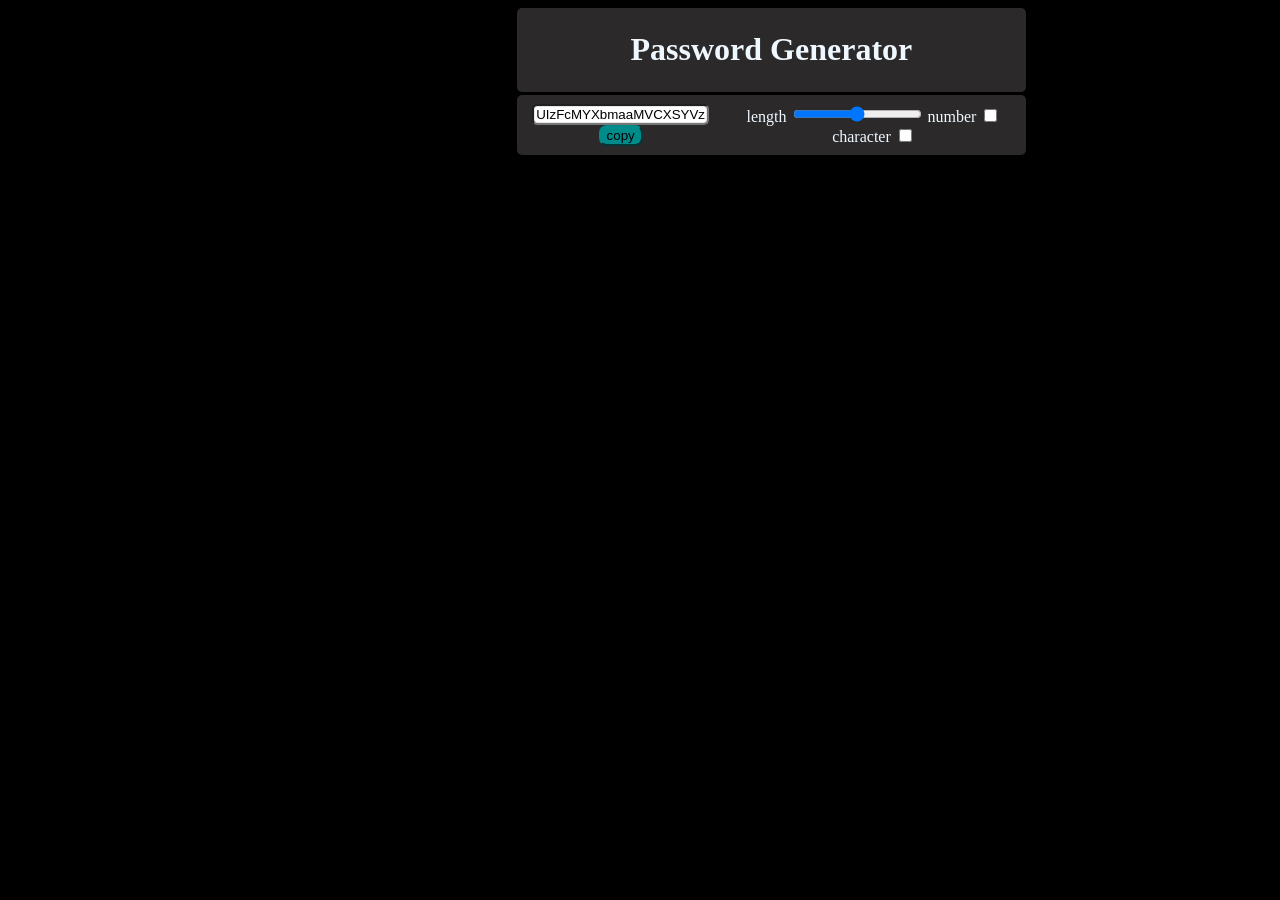
==== password_Generator/index.html @ 87cbb4e3 "password generator added" ====
<!DOCTYPE html>
<html lang="en">
<head>
    <meta charset="UTF-8">
    <meta name="viewport" content="width=device-width, initial-scale=1.0">
    <title>Password Generator</title>
    <link rel="stylesheet" href="style.css">
</head>


<body style="background-color: black;">
    <div class="text">
        <h1>Password Generator</h1>
    </div>

    <div class="main">

       <div class="txtSection">
            <input id="inputText"  
                type="text"
                placeholder="Password"
                readonly 
            >
            <button id="button" >copy</button>
       </div>

       <div class="change">
        <label for="length">length</label>
        <input type="range" 
            id="length"
            max="100"
            min="0"
            value=
        >

        <label for="number">number</label>
        <input type="checkbox" 
            id="number"
        >

        <label for="char">character</label>
        <input type="checkbox"
            id="char"
        >

       </div>

    </div>
    
</body>

<script src="script.js"></script>
</html>
---- password_Generator/style.css ----
.main , .text {
    display: flex;
    color: aliceblue;
    width: 40%;
    height: 100%;
    justify-content: center;
    align-items: center;
    text-align: center;
    position: relative;
    top: 50%;
    left:40%;
    margin: 3px;
    padding: 2px;
    background-color: rgb(43, 41, 41);
    border-radius: 5px;
}

.txtSection , .change{
    padding: 3px;
    margin: 4px;
    
}

#button{
    background-color: darkcyan;
    border-radius: 8px;
    border-color: darkcyan;
    transition: all 0.3s ease;
}
#button:hover {
    background-color: rgb(9, 234, 234);
    border-color:  rgb(9, 234, 234);
}
#button:active{
background-color: #fafafa;
  transform: scale(0.95); 
  box-shadow: inset 0 3px 5px rgba(0,0,0,0.2);
}

#inputText{
    border-radius: 5px;
    box-shadow: inset 0px 0px 1px;
}

#change{
    display: flex;
    text-shadow: 3px;

}
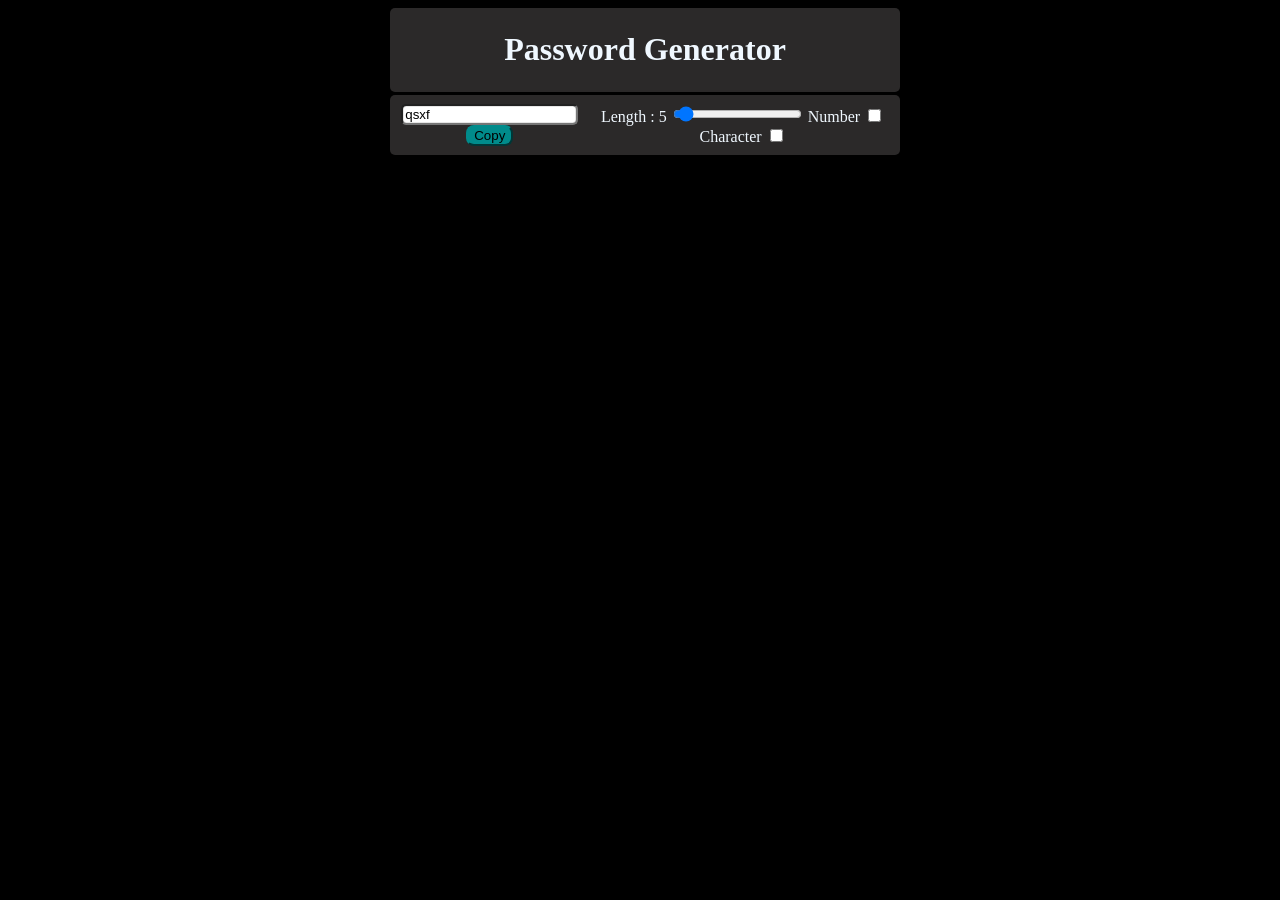
==== commit 6ad1c33b: "small ui changes on passGenerator" ====
--- a/password_Generator/index.html
+++ b/password_Generator/index.html
@@ -21,24 +21,24 @@
                 placeholder="Password"
                 readonly 
             >
-            <button id="button" >copy</button>
+            <button id="button" >Copy</button>
        </div>
 
        <div class="change">
-        <label for="length">length</label>
+        <label for="length">Length : <span id="lengthValue">5</span></label>
         <input type="range" 
             id="length"
             max="100"
             min="0"
-            value=
+            value='5'
         >
 
-        <label for="number">number</label>
+        <label for="number">Number</label>
         <input type="checkbox" 
             id="number"
         >
 
-        <label for="char">character</label>
+        <label for="char">Character</label>
         <input type="checkbox"
             id="char"
         >
--- a/password_Generator/style.css
+++ b/password_Generator/style.css
@@ -7,8 +7,8 @@
     align-items: center;
     text-align: center;
     position: relative;
-    top: 50%;
-    left:40%;
+    top: 40%;
+    left:30%;
     margin: 3px;
     padding: 2px;
     background-color: rgb(43, 41, 41);
@@ -46,4 +46,4 @@
     display: flex;
     text-shadow: 3px;
 
-}
+}
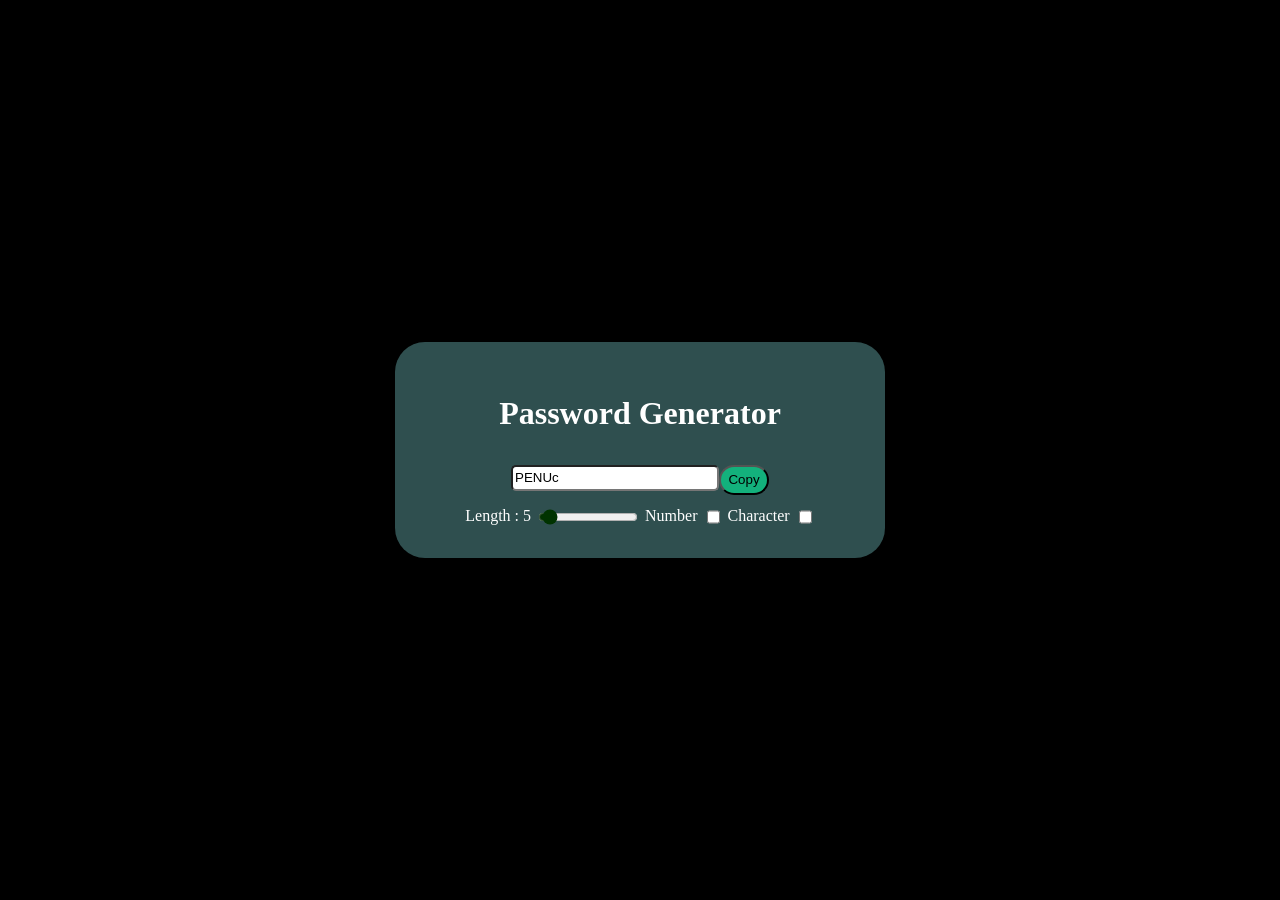
==== commit 57b3b9bb: "pass generator ui final" ====
--- a/password_Generator/index.html
+++ b/password_Generator/index.html
@@ -9,43 +9,45 @@
 
 
 <body style="background-color: black;">
-    <div class="text">
-        <h1>Password Generator</h1>
-    </div>
+    <div class="content">
+        <div class="text">
+            <h1>Password Generator</h1>
+        </div>
 
-    <div class="main">
+        <div class="main">
 
-       <div class="txtSection">
-            <input id="inputText"  
-                type="text"
-                placeholder="Password"
-                readonly 
+        <div class="txtSection">
+                <input id="inputText"  
+                    type="text"
+                    placeholder="Password"
+                    readonly 
+                >
+                <button id="button" >Copy</button>
+        </div>
+
+        <div class="change">
+            <label for="length">Length : <span id="lengthValue">5</span></label>
+            <input type="range" 
+                id="length"
+                max="100"
+                min="0"
+                value='5'
             >
-            <button id="button" >Copy</button>
-       </div>
 
-       <div class="change">
-        <label for="length">Length : <span id="lengthValue">5</span></label>
-        <input type="range" 
-            id="length"
-            max="100"
-            min="0"
-            value='5'
-        >
+            <label for="number">Number</label>
+            <input type="checkbox" 
+                id="number"
+            >
 
-        <label for="number">Number</label>
-        <input type="checkbox" 
-            id="number"
-        >
+            <label for="char">Character</label>
+            <input type="checkbox"
+                id="char"
+            >
 
-        <label for="char">Character</label>
-        <input type="checkbox"
-            id="char"
-        >
+        </div>
 
-       </div>
-
-    </div>
+        </div>
+    </div>    
     
 </body>
 
--- a/password_Generator/style.css
+++ b/password_Generator/style.css
@@ -1,49 +1,64 @@
-.main , .text {
+body {
+    margin: 0;
     display: flex;
-    color: aliceblue;
-    width: 40%;
-    height: 100%;
-    justify-content: center;
-    align-items: center;
-    text-align: center;
-    position: relative;
-    top: 40%;
-    left:30%;
-    margin: 3px;
-    padding: 2px;
-    background-color: rgb(43, 41, 41);
-    border-radius: 5px;
+    justify-content: center; 
+    align-items: center; 
+    min-height: 100vh;     
+    background-color: #1a1a1a; 
 }
-
-.txtSection , .change{
-    padding: 3px;
-    margin: 4px;
+.content{
+background-color: darkslategray;
+    padding: 20px; 
+    width: 90%;        
+    max-width: 450px;   
+    height: auto;  
+    border-radius: 30px;
     
 }
 
-#button{
-    background-color: darkcyan;
-    border-radius: 8px;
-    border-color: darkcyan;
-    transition: all 0.3s ease;
+.text , .txtSection , .change{
+    color: white;
+    font-family: 'Times New Roman', Times, serif;
+    margin: 10px;
+    padding: 1px;
+    display: flex;
+    justify-content: center;
+    justify-items: center;
 }
-#button:hover {
-    background-color: rgb(9, 234, 234);
-    border-color:  rgb(9, 234, 234);
+.change{
+    gap: calc(5px);
 }
-#button:active{
-background-color: #fafafa;
-  transform: scale(0.95); 
-  box-shadow: inset 0 3px 5px rgba(0,0,0,0.2);
+
+
+#length{
+    accent-color: #0303;
+    width: 100px;
+    height: auto;
+}
+#number ,#char {
+    accent-color: #0303;
+    width: auto;
+    height: auto;
 }
 
 #inputText{
+    accent-color: #0303;
     border-radius: 5px;
-    box-shadow: inset 0px 0px 1px;
+    box-shadow: inset;
+    height: 20px;
+    width: 200px;
+    color: black;
+    
 }
-
-#change{
-    display: flex;
-    text-shadow: 3px;
-
+#button{
+    border-radius: 15px;
+    height: 30px;
+    width: 50px;
+    background-color: rgb(19, 177, 124);
+}
+#button:hover{
+    background-color: rgb(12, 126, 88);
+}
+#button:active{
+    transform: scale(.8);
 }
